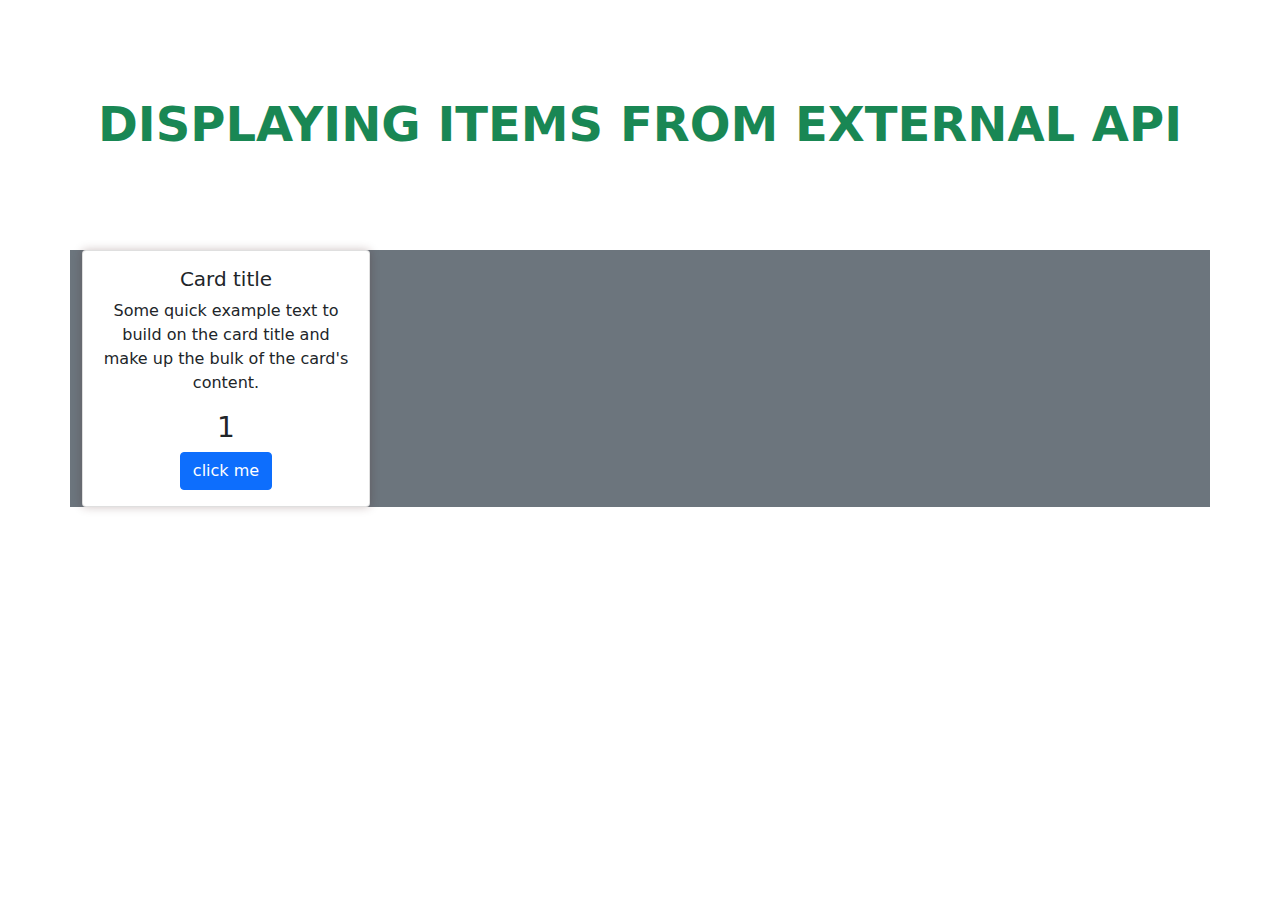
==== index.html @ 3718318b "Complete task initial commit" ====
<!DOCTYPE html>
<html lang="en">
<head>
    <meta charset="UTF-8">
    <meta http-equiv="X-UA-Compatible" content="IE=edge">
    <meta name="viewport" content="width=device-width, initial-scale=1.0">
    <link rel="stylesheet" href="./CSS/style.css">
    <link rel="stylesheet" href="./CSS/bootstrap.min.css">
    <title>API PRACTICE</title>
</head>
<body>
<section class="d-flex flex-column justify-content-center align-items-center mx-auto">
  <section class="p-5 text-center display-5 fw-bold text-success">
    <div class="py-5 text-uppercase">displaying items from external api</div>
  </section>
    <div class="bg-secondary container d-flex flex-direction-column justify-
                content-center align-items-center border-danger">
        <div class="row g-5 border-danger" id="card-holder">
            <div class="col-md-4 ">
                <div class="card text-center"  style="width: 18rem;">
                    <div class="card-body">
                      <h5 class="card-title">Card title</h5>
                      <p class="text-center bd">Some quick example text to build on the 
                        card title and make up the bulk of the card's content.</p>
                      <h3 class="card-id">1</h3>
                      <button class="btn btn-primary stretche-link" id="">click me</button>
                    </div>
                  </div>
            </div>           
        </div>
    </div>

  </section>
    <script src="./JS/script.js"></script>
    <script src="./JS/bootstrap.min.js"></script>
</body>
</html>
---- CSS/style.css ----
body{
    background-color: ;
}



.card{
    box-shadow: 0 0 10px 0 rgba(61, 18, 18, 0.26);
}















// function displaySinglePost(){
    //   fetch('https://jsonplaceholder.typicode.com/posts/50')
    //   .then(response => response.json())
    //   .then((data) => {
    //       console.log(data)
    //       console.log(data.body)
      
    
    //   let singleCardHolder = document.getElementById('single-card-holder')
    
    //   console.log(singleCardHolder);
    
    //   let content ="";
    
    //   content += `
    //   <div class="col-md-4 ">
    //             <div class="card text-center" style="width: 18rem;">
                   
    //                 <div class="card-body bg-success text-white">
    //                   <h5 class="card-title py-3">${data.title}</h5>
    //                   <p class="text-center py-4">${data.body}.</p>
    //                   <h3>${data.id}</h3>
    //                   <a href="index.html" class="btn btn-warning my-3 stretched-link">Home Page</a>
    //                 </div>
    //               </div>
    //         </div>`
         
    //     singleCardHolder.innerHTML = content
    
    //   });
    
    // }
    
    // displaySinglePost()
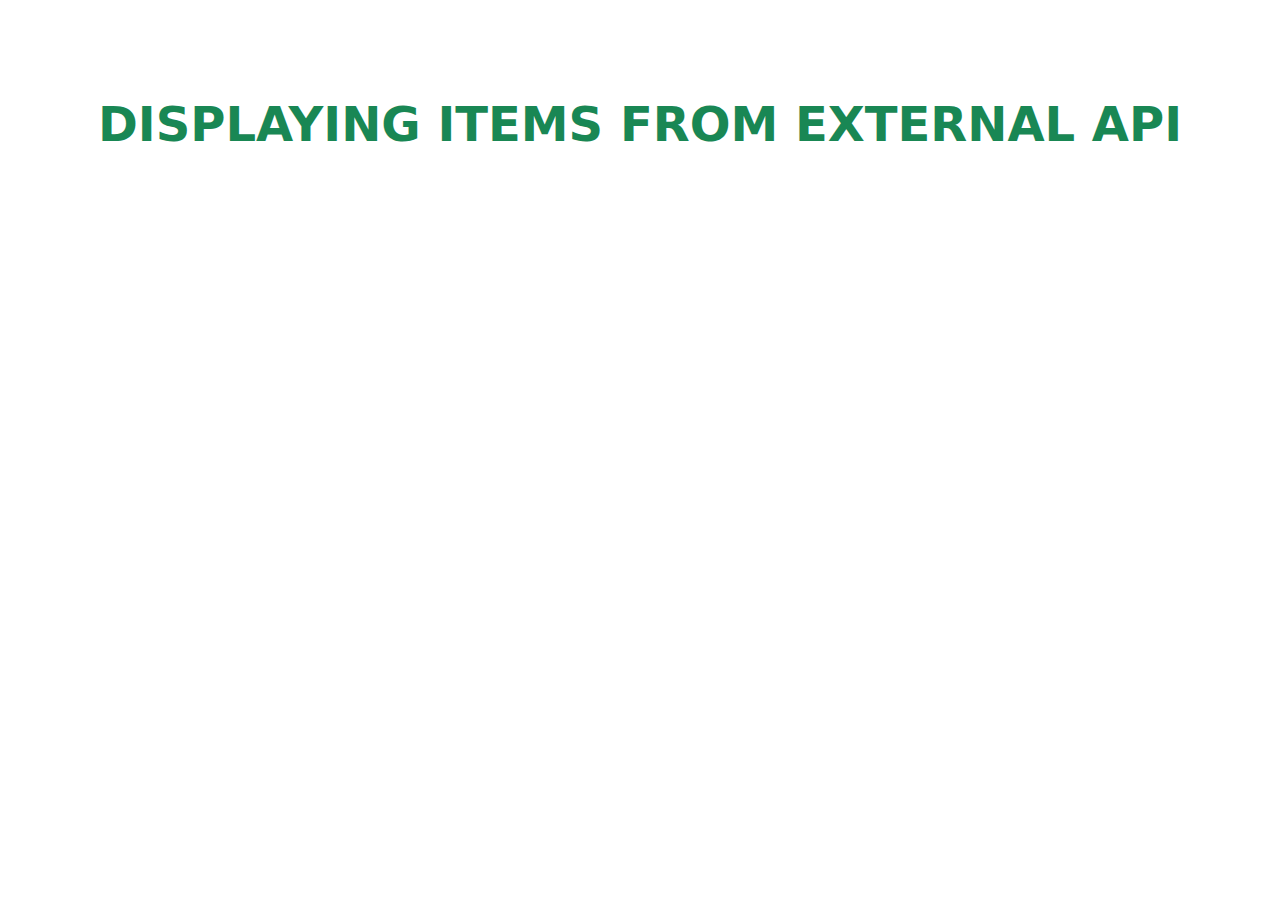
==== commit d2391d5f: "commenting out html content" ====
--- a/index.html
+++ b/index.html
@@ -17,15 +17,15 @@
                 content-center align-items-center border-danger">
         <div class="row g-5 border-danger" id="card-holder">
             <div class="col-md-4 ">
-                <div class="card text-center"  style="width: 18rem;">
-                    <div class="card-body">
-                      <h5 class="card-title">Card title</h5>
+                <!-- <div class="card text-center"  style="width: 18rem;">
+                    <div class="card-body"> -->
+                      <!-- <h5 class="card-title">Card title</h5>
                       <p class="text-center bd">Some quick example text to build on the 
                         card title and make up the bulk of the card's content.</p>
                       <h3 class="card-id">1</h3>
-                      <button class="btn btn-primary stretche-link" id="">click me</button>
-                    </div>
-                  </div>
+                      <button class="btn btn-primary stretche-link" id="">click me</button> -->
+                    <!-- </div>
+                  </div> -->
             </div>           
         </div>
     </div>
